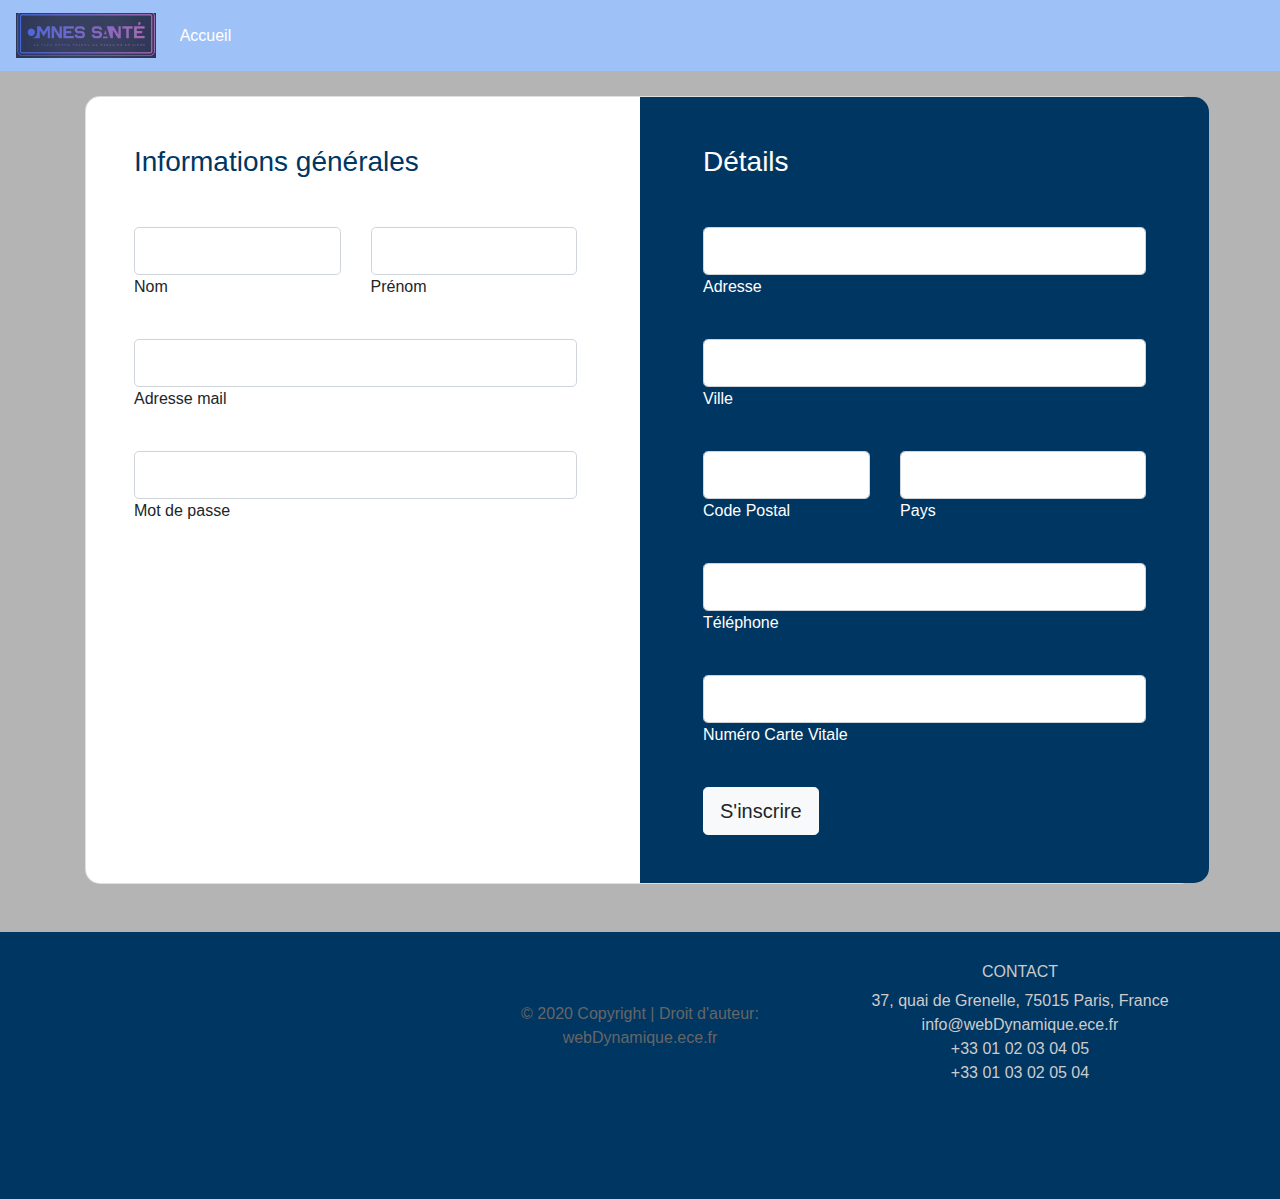
==== p/inscription.html @ e71aaf85 "(affichage seulement) ajout pages acceuil client, connexion, inscription, (puis juste header et foot" ====
<!DOCTYPE html>
<html>
  <head>
    <title>Omnes Santé Recherche</title>
    <meta charset="utf-8" />
    <meta name="viewport" content="width=device-width, initial-scale=1" />
    <link rel="stylesheet" type="text/css" href="css\styles.css" />
    <link rel="stylesheet" type="text/css" href="css\inscription.css" />

    <link
      rel="stylesheet"
      href="https://stackpath.bootstrapcdn.com/bootstrap/4.1.3/css/bootstrap.min.css"
    />
    <script src="https://ajax.googleapis.com/ajax/libs/jquery/3.6.0/jquery.min.js"></script>
    <script src="https://maxcdn.bootstrapcdn.com/bootstrap/3.4.1/js/bootstrap.min.js"></script>
    <script src="https://ajax.googleapis.com/ajax/libs/jquery/3.6.0/jquery.min.js"></script>
    <script src="https://stackpath.bootstrapcdn.com/bootstrap/4.1.3/js/bootstrap.min.js"></script>
    <link rel="stylesheet" type="text/css" href="styles.css" />
    <script type="text/javascript">
      $(document).ready(function () {
        $(".header").height($(window).height());
      });
    </script>
  </head>
  <body>
    <!--menu-->
    <nav class="navbar navbar-expand-md fixed-top">
      <a class="navbar-brand" href="#haut"
        ><img src="images/logo.jpg" alt="Logo"
      /></a>
      <button
        class="navbar-toggler navbar-dark"
        type="button"
        data.toggle="collapse"
        data-target="#main-navigation"
      >
        <span class="navbar-toggler-icon"></span>
      </button>
      <div class="collapse navbar-collapse" id="main-navigation">
        <ul class="navbar-nav mr-auto">
          <li class="nav-item">
            <a class="nav-link" href="Acceuil.html">Accueil</a>
          </li>
        </ul>
      </div>
    </nav>
    <!--header a supprimer pour mettre en forme la page-->
    <br /><br />
    <section class="h-100 h-custom gradient-custom-2">
  <div class="container py-5 h-100">
    <div class="row d-flex justify-content-center align-items-center h-100">
      <div class="col-12">
        <div class="card card-registration card-registration-2" style="border-radius: 15px;">
          <div class="card-body p-0">
            <div class="row g-0">
              <div class="col-lg-6">
                <div class="p-5">
                  <h3 class="fw-normal mb-5" style="color: rgb(0,54,98);">Informations générales</h3>

                  <div class="row">
                    <div class="col-md-6 mb-4 pb-2">

                      <div class="form-outline">
                        <input type="text" id="form3Examplev2" class="form-control form-control-lg" />
                        <label class="form-label" for="form3Examplev2">Nom</label>
                      </div>

                    </div>
                    <div class="col-md-6 mb-4 pb-2">

                      <div class="form-outline">
                        <input type="text" id="form3Examplev3" class="form-control form-control-lg" />
                        <label class="form-label" for="form3Examplev3">Prénom</label>
                      </div>

                    </div>
                  </div>
                  <div class="mb-4 pb-2">
                    <div class="form-outline">
                      <input type="text" id="form3Examplev4" class="form-control form-control-lg" />
                      <label class="form-label" for="form3Examplev4">Adresse mail</label>
                    </div>
                  </div>
                  <div class="mb-4 pb-2">
                    <div class="form-outline">
                      <input type="text" id="form3Examplev4" class="form-control form-control-lg" />
                      <label class="form-label" for="form3Examplev4">Mot de passe</label>
                    </div>
                  </div>
                </div>
              </div>
              <div class="col-lg-6 bg-indigo text-white">
                <div class="p-5">
                  <h3 class="fw-normal mb-5">Détails</h3>

                  <div class="mb-4 pb-2">
                    <div class="form-outline form-white">
                      <input type="text" id="form3Examplea2" class="form-control form-control-lg" />
                      <label class="form-label" for="form3Examplea2">Adresse</label>
                    </div>
                  </div>

                  <div class="mb-4 pb-2">
                    <div class="form-outline form-white">
                      <input type="text" id="form3Examplea3" class="form-control form-control-lg" />
                      <label class="form-label" for="form3Examplea3">Ville</label>
                    </div>
                  </div>

                  <div class="row">
                    <div class="col-md-5 mb-4 pb-2">

                      <div class="form-outline form-white">
                        <input type="text" id="form3Examplea4" class="form-control form-control-lg" />
                        <label class="form-label" for="form3Examplea4">Code Postal</label>
                      </div>

                    </div>
                    <div class="col-md-7 mb-4 pb-2">

                      <div class="form-outline form-white">
                        <input type="text" id="form3Examplea5" class="form-control form-control-lg" />
                        <label class="form-label" for="form3Examplea5">Pays</label>
                      </div>

                    </div>
                  </div>

                  <div class="mb-4 pb-2">
                    <div class="form-outline form-white">
                      <input type="text" id="form3Examplea6" class="form-control form-control-lg" />
                      <label class="form-label" for="form3Examplea6">Téléphone</label>
                    </div>
                  </div>

                  <div class="mb-4 pb-2">
                    <div class="form-outline form-white">
                      <input type="text" id="form3Examplea6" class="form-control form-control-lg" />
                      <label class="form-label" for="form3Examplea6">Numéro Carte Vitale</label>
                    </div>
                  </div>

                  <button type="button" class="btn btn-light btn-lg"
                    data-mdb-ripple-color="dark">S'inscrire</button>

                </div>
              </div>
            </div>
          </div>
        </div>
      </div>
    </div>
  </div>
</section>

    <!--footer-->
    <footer class="page-footer">
      <div class="container">
        <div class="row">
          <div class="col-lg-4 col-md-6 col-sm-12 ml-auto">
            <!--lien vers googlemap-->
            <iframe
              id="inlineFrameExample"
              title="Inline Frame Example"
              width="300"
              height="200"
              src="https://maps.google.com/maps?q=48.85181, 2.28724&z=15&output=embed"
              width="360"
              height="270"
              frameborder="0"
              style="border: 0"
            >
            </iframe>
          </div>
          <div class="col-lg-4 col-md-6 col-sm-12 footer-copyright text-center">
            &copy; 2020 Copyright | Droit d'auteur: webDynamique.ece.fr
          </div>
          <div class="col-lg-4 col-md-6 col-sm-12">
            <h6 class="text-uppercase font-weight.bold">Contact</h6>
            <p>
              37, quai de Grenelle, 75015 Paris, France <br />
              info@webDynamique.ece.fr <br />
              +33 01 02 03 04 05 <br />
              +33 01 03 02 05 04
            </p>
          </div>
        </div>
      </div>
    </footer>
  </body>
</html>
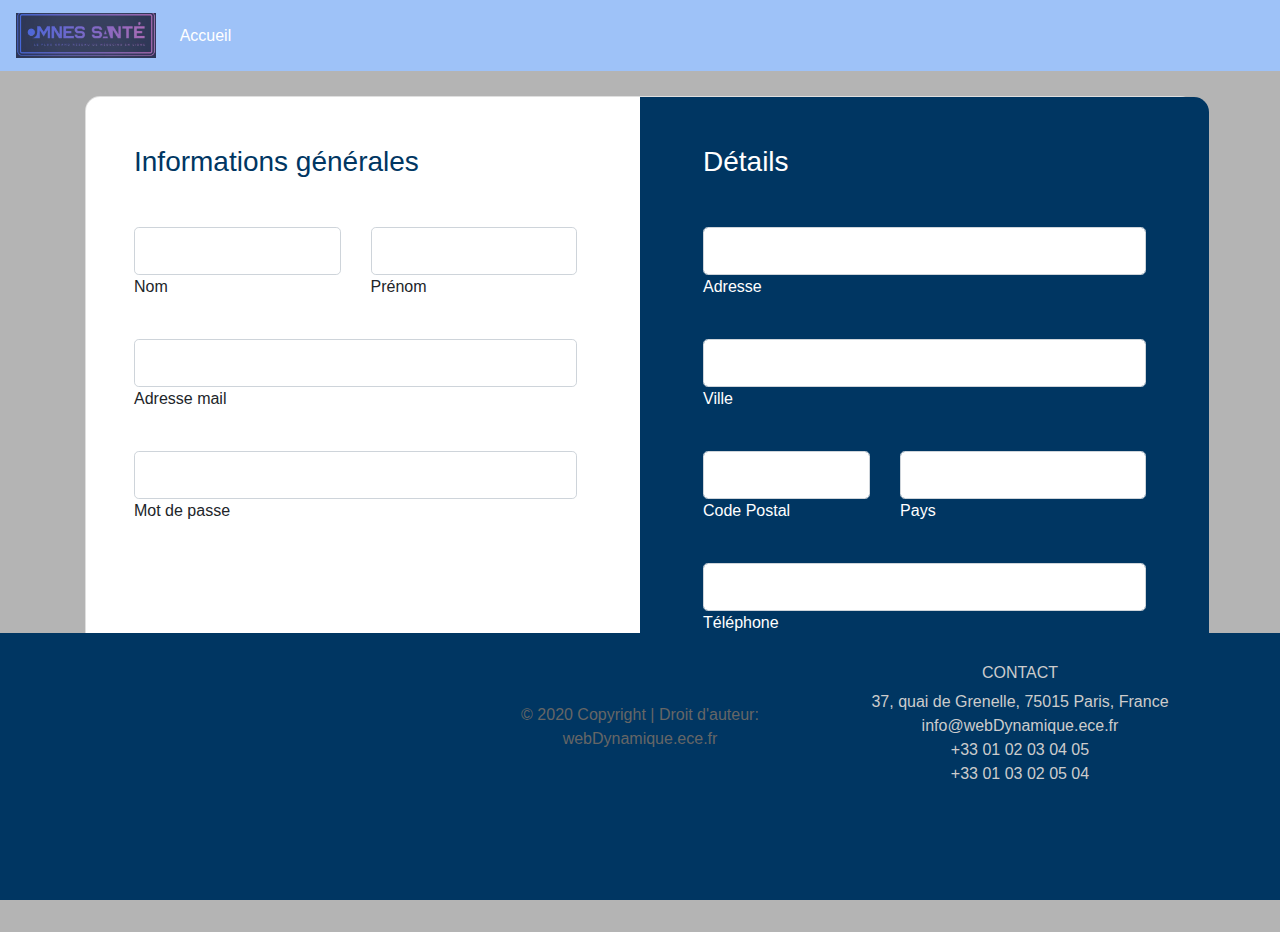
==== commit 4043bce2: "avancement calendrier plus supression fichiers inutiles" ====
--- a/p/inscription.html
+++ b/p/inscription.html
@@ -154,7 +154,7 @@
 </section>
 
     <!--footer-->
-    <footer class="page-footer">
+    <footer class="page-footer fixed-bottom">
       <div class="container">
         <div class="row">
           <div class="col-lg-4 col-md-6 col-sm-12 ml-auto">
